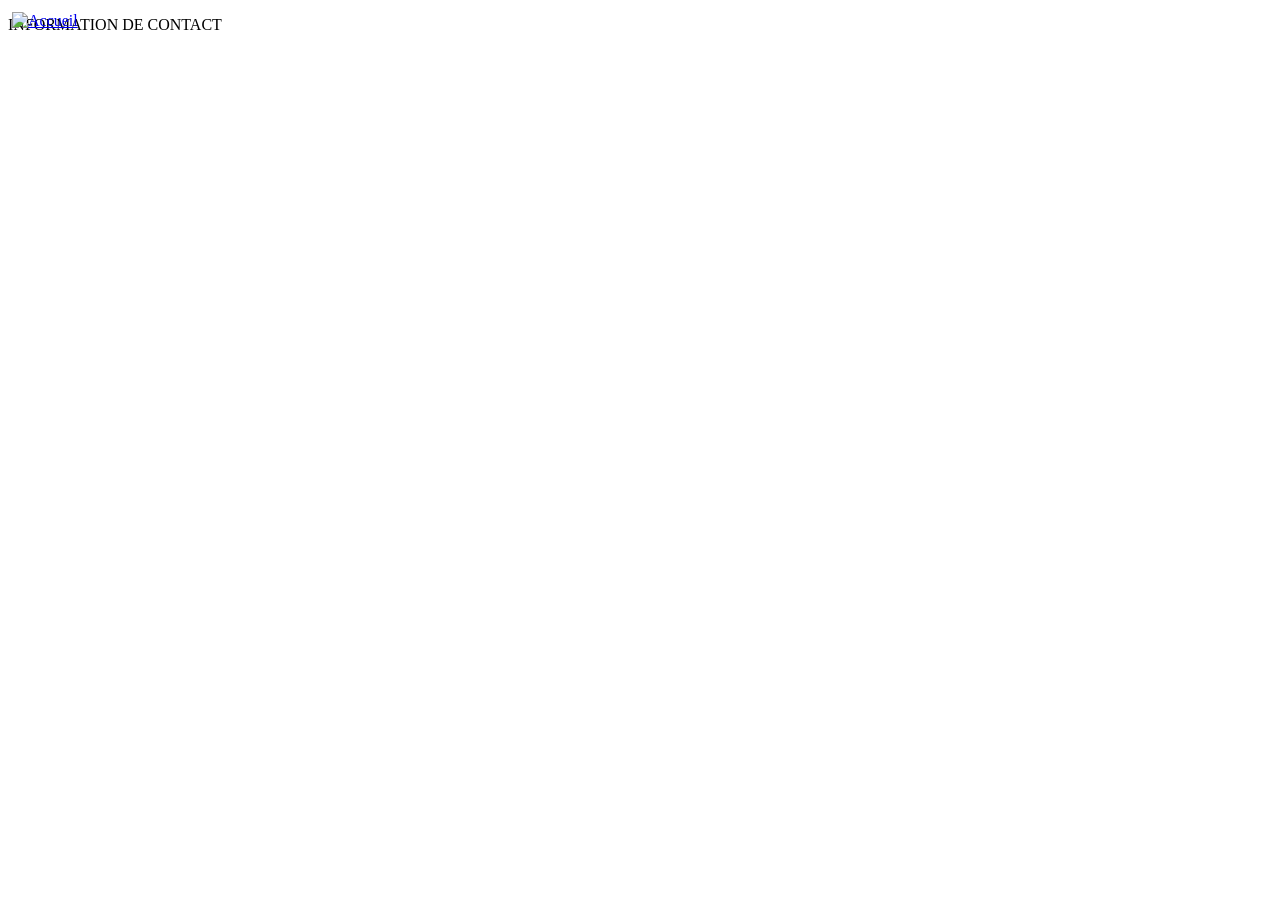
==== apropos.html @ 572610f1 "Add files via upload" ====
<!DOCTYPE html>
<html lang="fr">
<head>
  <title>À propos — MonSite</title>
  <script src="header.js"></script>
</head>
<body>
  <a href="index.html" style="position:fixed; top:12px; left:12px; z-index:1000; display:inline-block;">
    <img src="Images/home-48px.png" alt="Accueil" width="48" height="48">
  </a>
  <main class="page">
  <p> INFORMATION DE CONTACT</p>
  </main>
</body>
</html>
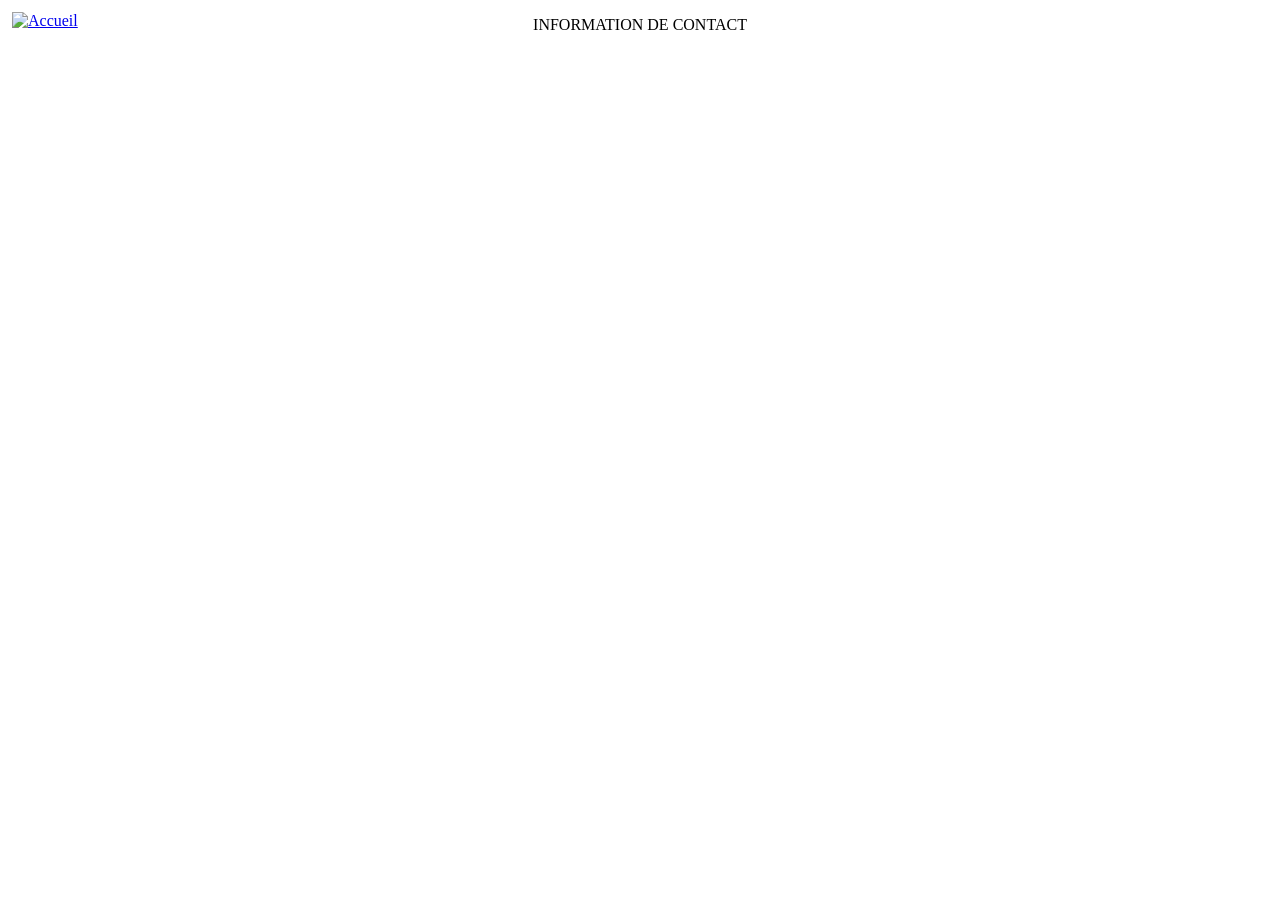
==== commit 9329acba: "Add files via upload" ====
--- a/apropos.html
+++ b/apropos.html
@@ -6,10 +6,10 @@
 </head>
 <body>
   <a href="index.html" style="position:fixed; top:12px; left:12px; z-index:1000; display:inline-block;">
-    <img src="Images/home-48px.png" alt="Accueil" width="48" height="48">
+    <img src="Images/home-48px.png" alt="Accueil">
   </a>
-  <main class="page">
-  <p> INFORMATION DE CONTACT</p>
+  <main class="page" style="text-align:center;">
+    <p> INFORMATION DE CONTACT</p>
   </main>
 </body>
 </html>
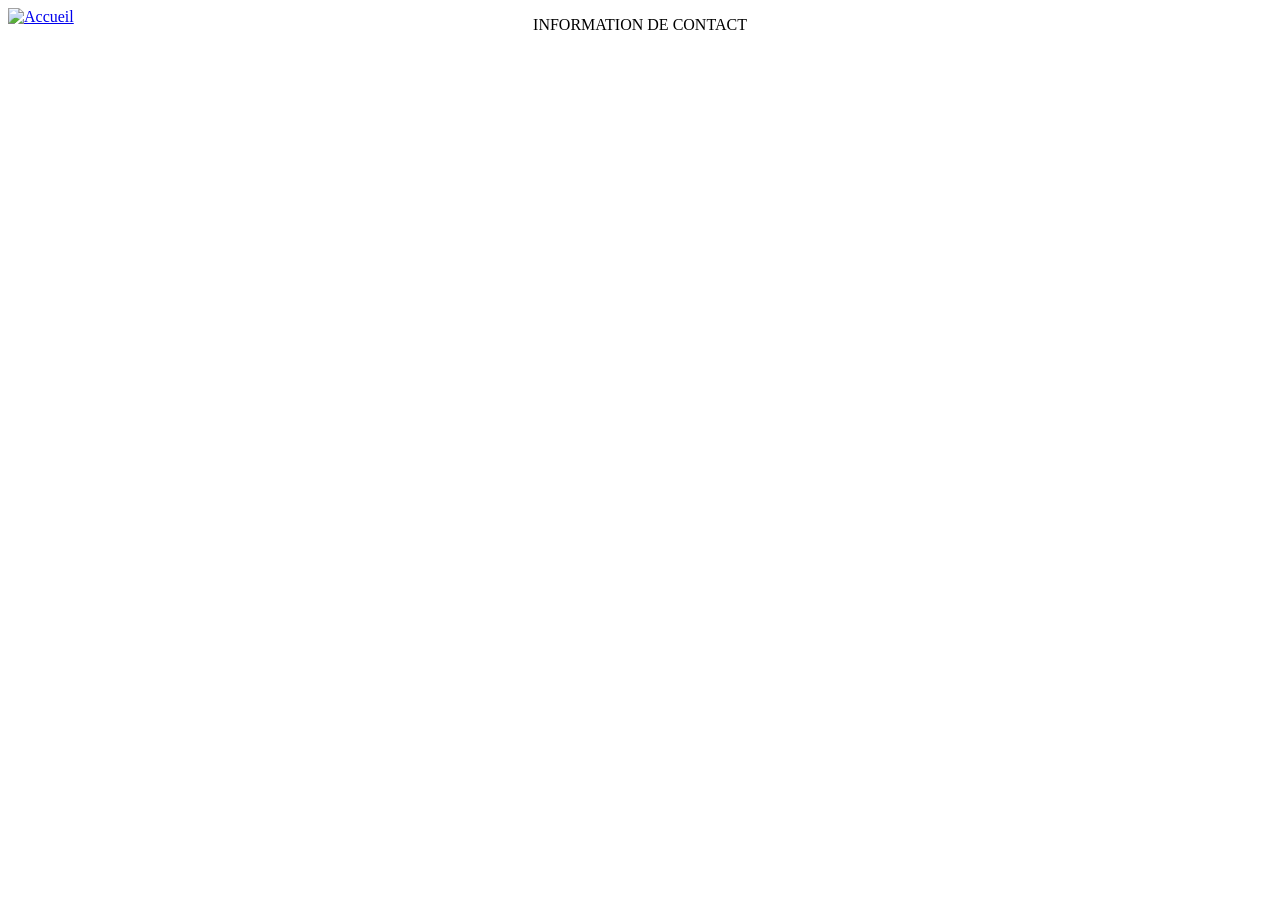
==== commit 30bf9f93: "Add files via upload" ====
--- a/apropos.html
+++ b/apropos.html
@@ -5,7 +5,7 @@
   <script src="header.js"></script>
 </head>
 <body>
-  <a href="index.html" style="position:fixed; top:12px; left:12px; z-index:1000; display:inline-block;">
+  <a href="index.html" style="position:fixed; top:8px; left:8px; z-index:100; display:inline-block;">
     <img src="Images/home-48px.png" alt="Accueil">
   </a>
   <main class="page" style="text-align:center;">
